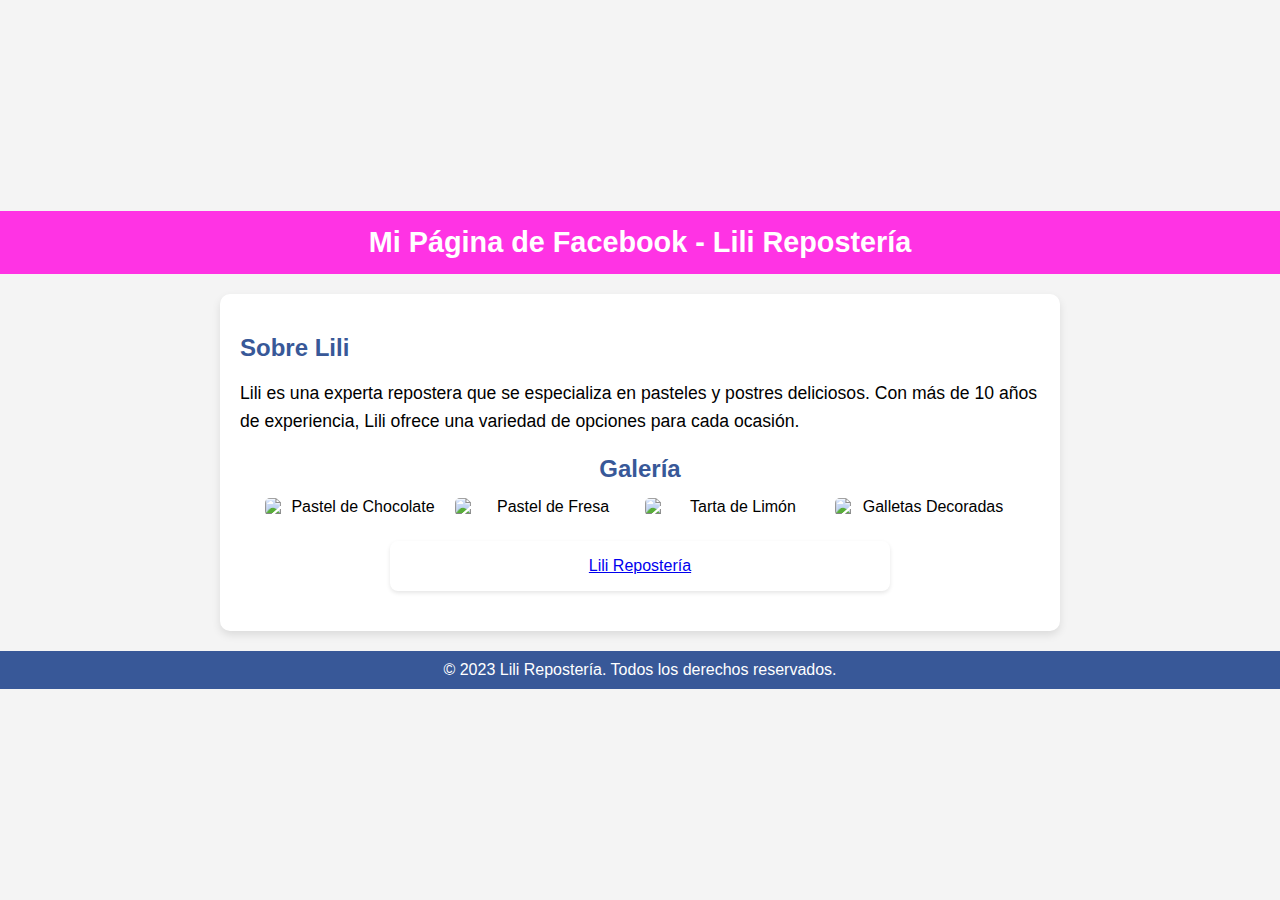
==== Lili reposteria/index.html @ 0bef7986 "Add files via upload" ====
<!DOCTYPE html>
<html lang="es">

<head>
    <meta charset="UTF-8">
    <meta name="viewport" content="width=device-width, initial-scale=1.0">
    <title>Widget de Página de Facebook</title>
    <link rel="stylesheet" type="text/css" href="style.css">
</head>

<body>
    <header>
        <h1>Mi Página de Facebook - Lili Repostería</h1>
    </header>

    <div class="container">
        <!-- Sección de Información sobre Lili -->
        <section class="info">
            <h2>Sobre Lili</h2>
            <p>Lili es una experta repostera que se especializa en pasteles y postres deliciosos. Con más de 10 años de experiencia, Lili ofrece una variedad de opciones para cada ocasión.</p>
        </section>

        <!-- Sección de Galería -->
        <section class="gallery">
            <h2>Galería</h2>
            <div class="gallery-images">
                <img src="cake1.jpg" alt="Pastel de Chocolate" />
                <img src="cake2.jpg" alt="Pastel de Fresa" />
                <img src="cake3.jpg" alt="Tarta de Limón" />
                <img src="cake4.jpg" alt="Galletas Decoradas" />
            </div>
        </section>

        <!-- Integración de Facebook -->
        <div class="fb-page" data-href="https://www.facebook.com/profile.php?id=61561192434782" data-tabs="timeline" data-width="" data-height="" data-small-header="false" data-adapt-container-width="true" data-hide-cover="false" data-show-facepile="true">
            <blockquote cite="https://www.facebook.com/profile.php?id=61561192434782" class="fb-xfbml-parse-ignore">
                <a href="https://www.facebook.com/profile.php?id=61561192434782">Lili Repostería</a>
            </blockquote>
        </div>
    </div>

    <footer>
        &copy; 2023 Lili Repostería. Todos los derechos reservados.
    </footer>

    <!-- Incluir SDK de Facebook para JavaScript -->
    <div id="fb-root"></div>
    <script async defer crossorigin="anonymous" src="https://connect.facebook.net/es_LA/sdk.js#xfbml=1&version=v13.0"></script>
</body>

</html>
---- Lili reposteria/style.css ----
/* Estilo general del body */
body {
    display: flex;
    flex-direction: column;
    justify-content: center; /* Centra verticalmente */
    align-items: center; /* Centra horizontalmente */
    min-height: 100vh; /* Ocupa toda la altura de la ventana */
    margin: 0; /* Elimina márgenes predeterminados */
    font-family: 'Arial', sans-serif; /* Fuente general */
    background-color: #f4f4f4; /* Color de fondo suave */
}

/* Estilo del header */
header {
    background-color: #ff33e4; /* Color de fondo del header */
    color: white; /* Color del texto del header */
    text-align: center; /* Alineación del texto */
    padding: 15px 0; /* Espaciado superior e inferior */
    width: 100%; /* Asegura que el header ocupa todo el ancho */
}

/* Estilo del título del header */
header h1 {
    margin: 0; /* Elimina margen */
    font-size: 1.8em; /* Tamaño del texto */
}

/* Contenedor principal */
.container {
    width: 90%; /* Ancho del contenedor */
    max-width: 800px; /* Ancho máximo para dispositivos grandes */
    margin: 20px auto; /* Margen superior e inferior, centrado horizontalmente */
    padding: 20px; /* Espaciado interno del contenedor */
    background-color: white; /* Color de fondo blanco */
    border-radius: 10px; /* Bordes redondeados */
    box-shadow: 0 4px 8px rgba(0, 0, 0, 0.1); /* Sombra sutil alrededor del contenedor */
}

/* Estilo para las secciones */
section {
    margin: 20px 0; /* Margen superior e inferior para las secciones */
}

/* Estilo del título de las secciones */
section h2 {
    margin-bottom: 10px; /* Margen inferior del título */
    color: #385898; /* Color del texto del título */
}

/* Estilo del texto de la sección de información */
.info p {
    font-size: 1.1em; /* Tamaño de fuente */
    line-height: 1.6; /* Altura de línea para mayor legibilidad */
}

/* Estilo de la galería */
.gallery {
    text-align: center; /* Centra el contenido de la galería */
}

/* Estilo de las imágenes en la galería */
.gallery-images {
    display: flex; /* Usa flexbox para el diseño */
    flex-wrap: wrap; /* Permite el wrapping de imágenes */
    justify-content: center; /* Centra las imágenes horizontalmente */
}

.gallery-images img {
    width: calc(50% - 10px); /* Dos imágenes por fila con márgenes */
    max-width: 180px; /* Ancho máximo de las imágenes */
    margin: 5px; /* Espaciado entre imágenes */
    border-radius: 5px; /* Bordes redondeados en las imágenes */
}

/* Estilo para la página de Facebook */
.fb-page {
    margin: 20px auto; /* Margen superior e inferior y centrado horizontal */
    max-width: 500px; /* Ancho máximo para el bloque */
    width: 100%; /* Ancho completo, asegurando que no sobresalga */
    border-radius: 8px; /* Bordes redondeados */
    overflow: hidden; /* Para evitar desbordamiento */
    box-shadow: 0 2px 4px rgba(0, 0, 0, 0.1); /* Sombra sutil */
    display: flex; /* Para centrar el contenido interno en caso de visualizar */
    justify-content: center; /* Centra el contenido interno horizontalmente */
}

/* Asegurarse que el blockquote dentro de fb-page se centre */
.fb-xfbml-parse-ignore {
    width: 100%; /* Asegura que el blockquote ocupa el ancho totalmente */
    text-align: center; /* Centra el texto */
}

/* Estilo del footer */
footer {
    background-color: #385898; /* Color de fondo del pie de página */
    color: white; /* Color del texto */
    text-align: center; /* Alineación centrada del texto */
    padding: 10px 0; /* Espacio superior e inferior */
    width: 100%; /* Asegura que el footer cubre todo el ancho */
    position: relative; /* Posicionamiento relativo para el pie */
    bottom: 0; /* Coloca el pie al final */
}

/* Media Queries para Responsividad */
@media (max-width: 768px) { /* Para tabletas y móviles */
    header h1 {
        font-size: 1.5em; /* Reduce el tamaño del texto del header */
    }

    .container {
        padding: 10px; /* Reduce el padding del contenedor en dispositivos más pequeños */
    }

    .info p {
        font-size: 1em; /* Reduce el tamaño de fuente del texto de información */
    }

    .gallery-images img {
        width: calc(100% - 10px); /* Cada imagen ocupa el 100% menos margen */
        max-width: none; /* Sin ancho máximo en móviles */
    }

    .fb-page {
        max-width: 100%; /* Las páginas de Facebook también ocupan el ancho completo */
    }

    section h2 {
        font-size: 1.5em; /* reducido tamaño para secciones en móviles */
    }
}
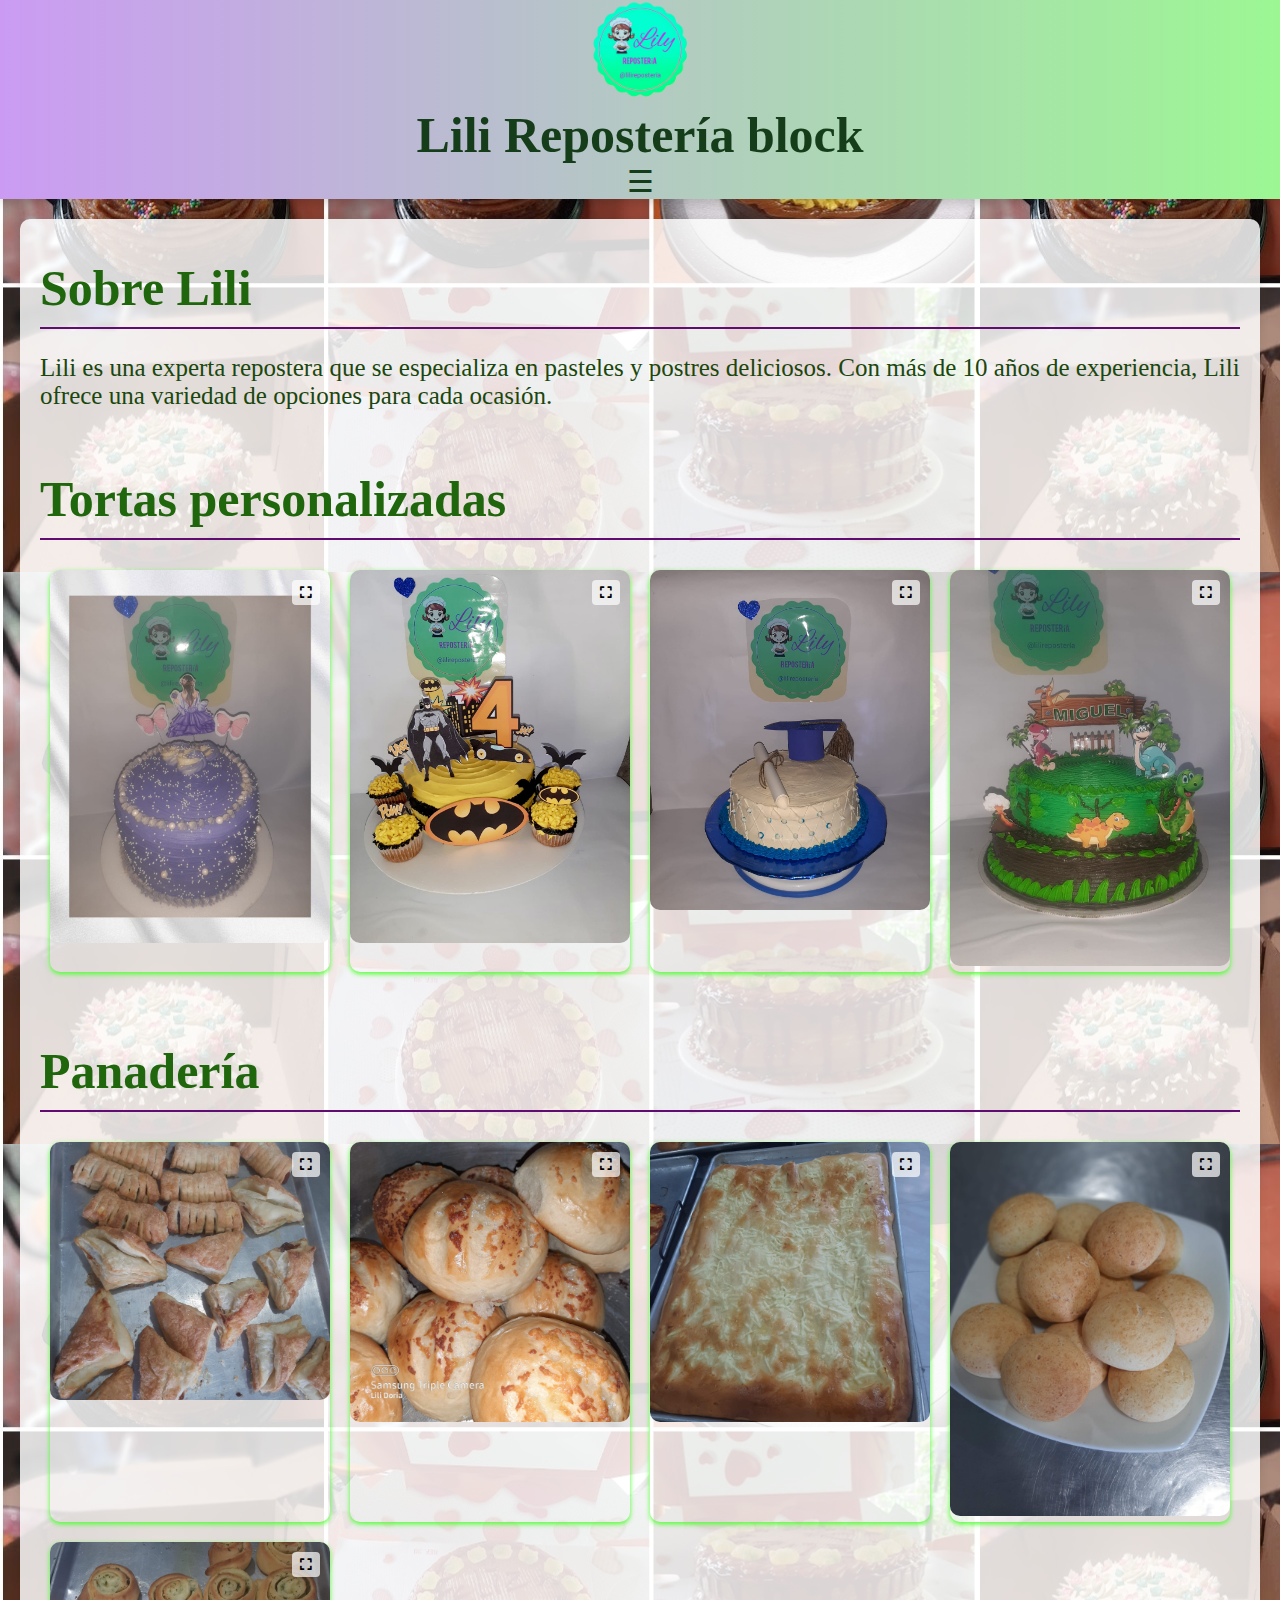
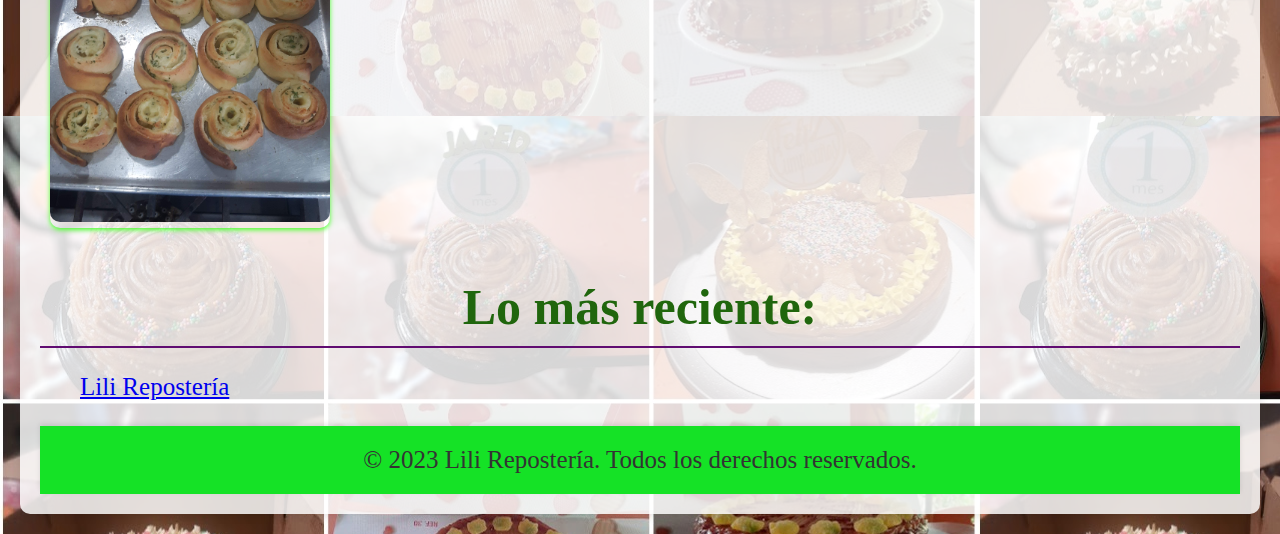
==== commit 6981c00f: "Add files via upload" ====
--- a/Lili reposteria/index.html
+++ b/Lili reposteria/index.html
@@ -4,41 +4,128 @@
 <head>
     <meta charset="UTF-8">
     <meta name="viewport" content="width=device-width, initial-scale=1.0">
-    <title>Widget de Página de Facebook</title>
+    <title>Lili Repostería</title>
     <link rel="stylesheet" type="text/css" href="style.css">
+    <link rel="stylesheet" href="https://cdnjs.cloudflare.com/ajax/libs/font-awesome/5.15.4/css/all.min.css">
 </head>
 
 <body>
     <header>
-        <h1>Mi Página de Facebook - Lili Repostería</h1>
+        <div class="logo-container">
+            <img src="imagenes/logo.png" alt="Logo de Lili Repostería" class="logo">
+        </div>
+        <h1>Lili Repostería block</h1>
+        <div class="menu">
+            <span>☰</span>
+            <div class="menu-content">
+                <a href="https://web.facebook.com/people/Lili-Reposter%C3%ADa/61561192434782/?ref=embed_page">Página de Facebook</a>
+                <a href="https://web.whatsapp.com/">WhatsApp</a>
+            </div>
+        </div>
     </header>
-
     <div class="container">
         <!-- Sección de Información sobre Lili -->
         <section class="info">
             <h2>Sobre Lili</h2>
             <p>Lili es una experta repostera que se especializa en pasteles y postres deliciosos. Con más de 10 años de experiencia, Lili ofrece una variedad de opciones para cada ocasión.</p>
         </section>
-
-        <!-- Sección de Galería -->
-        <section class="gallery">
-            <h2>Galería</h2>
-            <div class="gallery-images">
-                <img src="cake1.jpg" alt="Pastel de Chocolate" />
-                <img src="cake2.jpg" alt="Pastel de Fresa" />
-                <img src="cake3.jpg" alt="Tarta de Limón" />
-                <img src="cake4.jpg" alt="Galletas Decoradas" />
-            </div>
-        </section>
-
-        <!-- Integración de Facebook -->
-        <div class="fb-page" data-href="https://www.facebook.com/profile.php?id=61561192434782" data-tabs="timeline" data-width="" data-height="" data-small-header="false" data-adapt-container-width="true" data-hide-cover="false" data-show-facepile="true">
-            <blockquote cite="https://www.facebook.com/profile.php?id=61561192434782" class="fb-xfbml-parse-ignore">
-                <a href="https://www.facebook.com/profile.php?id=61561192434782">Lili Repostería</a>
-            </blockquote>
+<!-- Sección de Galería -->
+<section class="gallery">
+    <h2>Tortas personalizadas</h2>
+    <div class="gallery-images">
+        <div class="image-container">
+            <img src="imagenes/imagen 1.jpeg" alt="" />
+            <button class="fullscreen-btn" onclick="openModal(this.previousElementSibling.src, this.previousElementSibling.alt); event.stopPropagation();">
+                <i class="fas fa-expand"></i>
+            </button>
+        </div>
+        <div class="image-container">
+            <img src="imagenes/imagen 2.jpeg" alt="" />
+            <button class="fullscreen-btn" onclick="openModal(this.previousElementSibling.src, this.previousElementSibling.alt); event.stopPropagation();">
+                <i class="fas fa-expand"></i>
+            </button>
+        </div>
+        <div class="image-container">
+            <img src="imagenes/imagen3.jpeg" alt="" />
+            <button class="fullscreen-btn" onclick="openModal(this.previousElementSibling.src, this.previousElementSibling.alt); event.stopPropagation();">
+                <i class="fas fa-expand"></i>
+            </button>
+        </div>
+        <div class="image-container">
+            <img src="imagenes/imagen 4.jpeg" alt="" />
+            <button class="fullscreen-btn" onclick="openModal(this.previousElementSibling.src, this.previousElementSibling.alt); event.stopPropagation();">
+                <i class="fas fa-expand"></i>
+            </button>
         </div>
     </div>
+</section>
 
+<section class="gallery">
+    <h2>Panadería</h2>
+    <div class="gallery-images">
+        <div class="image-container">
+            <img src="imagenes/pan 4.jpg" alt="" />
+            <button class="fullscreen-btn" onclick="openModal(this.previousElementSibling.src, this.previousElementSibling.alt); event.stopPropagation();">
+                <i class="fas fa-expand"></i>
+            </button>
+        </div>
+        <div class="image-container">
+            <img src="imagenes/pan1.jpg" alt="" />
+            <button class="fullscreen-btn" onclick="openModal(this.previousElementSibling.src, this.previousElementSibling.alt); event.stopPropagation();">
+                <i class="fas fa-expand"></i>
+            </button>
+        </div>
+        <div class="image-container">
+            <img src="imagenes/pan2.jpg" alt="" />
+            <button class="fullscreen-btn" onclick="openModal(this.previousElementSibling.src, this.previousElementSibling.alt); event.stopPropagation();">
+                <i class="fas fa-expand"></i>
+            </button>
+        </div>
+        <div class="image-container">
+            <img src="imagenes/pan3.jpg" alt="" />
+            <button class="fullscreen-btn" onclick="openModal(this.previousElementSibling.src, this.previousElementSibling.alt); event.stopPropagation();">
+                <i class="fas fa-expand"></i>
+            </button>
+        </div>
+        <div class="image-container">
+            <img src="imagenes/pan5.jpg" alt="" />
+            <button class="fullscreen-btn" onclick="openModal(this.previousElementSibling.src, this.previousElementSibling.alt); event.stopPropagation();">
+                <i class="fas fa-expand"></i>
+            </button>
+        </div>
+    </div>
+</section>
+
+<!-- Modal for displaying images -->
+<div id="imageModal" class="modal" style="display:none;">
+    <span class="close" onclick="closeModal()">&times;</span>
+    <img class="modal-content" id="modalImage">
+    <div id="caption"></div>
+    <button class="prev" onclick="changeImage(-1)">&#10094;</button>
+    <button class="next" onclick="changeImage(1)">&#10095;</button>
+</div>
+
+
+
+
+  <!-- Integración de Facebook -->
+  <h2 style="text-align: center; margin-bottom: 20px;">Lo más reciente:</h2>
+
+  <div class="fb-container">
+      <div class="fb-page" 
+           data-href="https://www.facebook.com/profile.php?id=61561192434782" 
+           data-tabs="timeline" 
+           data-width="" 
+           data-height="" 
+           data-small-header="false" 
+           data-adapt-container-width="true" 
+           data-hide-cover="false" 
+           data-show-facepile="true">
+          <blockquote cite="https://www.facebook.com/profile.php?id=61561192434782" class="fb-xfbml-parse-ignore">
+              <a href="https://www.facebook.com/profile.php?id=61561192434782">Lili Repostería</a>
+          </blockquote>
+      </div>
+  </div>
     <footer>
         &copy; 2023 Lili Repostería. Todos los derechos reservados.
     </footer>
@@ -46,6 +133,58 @@
     <!-- Incluir SDK de Facebook para JavaScript -->
     <div id="fb-root"></div>
     <script async defer crossorigin="anonymous" src="https://connect.facebook.net/es_LA/sdk.js#xfbml=1&version=v13.0"></script>
+    <script>
+let currentImageIndex = 0;
+const images = [];
+
+function openModal(src, alt) {
+    // Limpiar la lista de imágenes antes de establecer el nuevo modal
+    images.length = 0;
+
+    const allImages = document.querySelectorAll('.gallery-images img');
+    allImages.forEach((img, index) => {
+        images.push({ src: img.src, alt: img.alt });
+    });
+
+    // Establecer el índice actual de la imagen
+    currentImageIndex = [...allImages].findIndex(img => img.src === src);
+
+    const modal = document.getElementById("imageModal");
+    const modalImage = document.getElementById("modalImage");
+    const caption = document.getElementById("caption");
+
+    modal.style.display = "block";
+    modalImage.src = src;
+    modalImage.alt = alt;
+    caption.textContent = alt;
+}
+
+function closeModal() {
+    document.getElementById("imageModal").style.display = "none";
+}
+
+function changeImage(direction) {
+    currentImageIndex = (currentImageIndex + direction + images.length) % images.length;
+
+    const modalImage = document.getElementById("modalImage");
+    const caption = document.getElementById("caption");
+    
+    modalImage.src = images[currentImageIndex].src;
+    modalImage.alt = images[currentImageIndex].alt;
+    caption.textContent = images[currentImageIndex].alt;
+}
+
+// Añade los eventos a los botones de navegación
+document.querySelector('.prev').onclick = function(event) {
+    event.stopPropagation(); // Evita que el clic se propague y cierre el modal
+    changeImage(-1);
+};
+
+document.querySelector('.next').onclick = function(event) {
+    event.stopPropagation(); // Evita que el clic se propague y cierre el modal
+    changeImage(1);
+};
+    </script>
 </body>
 
 </html>--- a/Lili reposteria/style.css
+++ b/Lili reposteria/style.css
@@ -6,125 +6,270 @@
     align-items: center; /* Centra horizontalmente */
     min-height: 100vh; /* Ocupa toda la altura de la ventana */
     margin: 0; /* Elimina márgenes predeterminados */
-    font-family: 'Arial', sans-serif; /* Fuente general */
-    background-color: #f4f4f4; /* Color de fondo suave */
+     font-family: 'Brush Script MT', cursive; /* Fuente general en cursiva */
+    background-image: url(imagenes/fondo.jpg); /* Color de fondo más claro */
+    color: #1b460e; /* Color de texto oscuro para buena legibilidad */
+    font-size: 25px;
 }
 
 /* Estilo del header */
 header {
-    background-color: #ff33e4; /* Color de fondo del header */
-    color: white; /* Color del texto del header */
+    background: linear-gradient(to right, #cb9bf3, #9cf793); /* Degradado atractivo */
+    color: rgb(21, 61, 26); /* Color del texto del header */
     text-align: center; /* Alineación del texto */
-    padding: 15px 0; /* Espaciado superior e inferior */
     width: 100%; /* Asegura que el header ocupa todo el ancho */
-}
-
+    box-shadow: 0 4px 10px rgba(0, 0, 0, 0.15); /* Sombra para profundidad */
+}
+/* Estilo para el logo en el encabezado */
+.logo {
+    width: 100px; /* Ancho del logo */
+    height: auto; /* Altura automática para mantener la proporción */
+}
+
+     /* Estilos para el menú */
+     .menu {
+        position: relative;
+        display: inline-block;
+    }
+    
+    .menu-content {
+        display: none;
+        position: absolute;
+        background-color: #f9d8ff;
+        min-width: 120px;
+        box-shadow: 0 4px 8px rgb(28, 56, 21);
+        border-radius: 5px;
+        padding: 8px;
+        z-index: 1;
+        text-align: left;
+    }
+    
+    .menu-content a {
+        display: block;
+        padding: 6px 12px;
+        color: #113a1d;
+        text-decoration: none;
+        transition: background-color 0.3s;
+        font-size: 16px; /* Tamaño del texto de los enlaces */
+    }
+    
+    .menu-content a:hover {
+        background-color: #b9f1c1;
+    }
+
+    .menu span {
+        font-size: 30px; /* Aumento del tamaño del icono */
+    }
+
+    .menu:hover .menu-content {
+        display: block;
+    }
 /* Estilo del título del header */
 header h1 {
     margin: 0; /* Elimina margen */
-    font-size: 1.8em; /* Tamaño del texto */
-}
-
-/* Contenedor principal */
+    font-size: 2em; /* Tamaño del texto más grande */
+    font-weight: bold; /* Negrita para mayor énfasis */
+}
+/* Estilo para contenedor principal */
 .container {
-    width: 90%; /* Ancho del contenedor */
-    max-width: 800px; /* Ancho máximo para dispositivos grandes */
-    margin: 20px auto; /* Margen superior e inferior, centrado horizontalmente */
-    padding: 20px; /* Espaciado interno del contenedor */
-    background-color: white; /* Color de fondo blanco */
-    border-radius: 10px; /* Bordes redondeados */
-    box-shadow: 0 4px 8px rgba(0, 0, 0, 0.1); /* Sombra sutil alrededor del contenedor */
-}
-
-/* Estilo para las secciones */
+    max-width: 1200px; 
+    margin: 20px auto; 
+    padding: 20px;
+    background-color: #ffffffd5; 
+    border-radius: 10px; 
+    box-shadow: 0 2px 10px rgba(0, 0, 0, 0.1); 
+}
+
+/* Estilo para secciones */
 section {
-    margin: 20px 0; /* Margen superior e inferior para las secciones */
-}
-
-/* Estilo del título de las secciones */
-section h2 {
-    margin-bottom: 10px; /* Margen inferior del título */
-    color: #385898; /* Color del texto del título */
-}
-
-/* Estilo del texto de la sección de información */
-.info p {
-    font-size: 1.1em; /* Tamaño de fuente */
-    line-height: 1.6; /* Altura de línea para mayor legibilidad */
-}
-
-/* Estilo de la galería */
+    margin-bottom: 40px; 
+}
+
+h2 {
+    font-size: 2em; 
+    color: #20660d; 
+    border-bottom: 2px solid #600c71; 
+    padding-bottom: 10px;
+    margin: 20px 0; /* Espacio extra */
+}
+
+/* Estilo para párrafos */
+p {
+    margin-bottom: 15px; 
+}
+
+/* Estilo para la galería */
 .gallery {
-    text-align: center; /* Centra el contenido de la galería */
-}
-
-/* Estilo de las imágenes en la galería */
+    display: flex;
+    flex-direction: column;  
+}
+
 .gallery-images {
-    display: flex; /* Usa flexbox para el diseño */
-    flex-wrap: wrap; /* Permite el wrapping de imágenes */
-    justify-content: center; /* Centra las imágenes horizontalmente */
-}
-
-.gallery-images img {
-    width: calc(50% - 10px); /* Dos imágenes por fila con márgenes */
-    max-width: 180px; /* Ancho máximo de las imágenes */
-    margin: 5px; /* Espaciado entre imágenes */
-    border-radius: 5px; /* Bordes redondeados en las imágenes */
-}
-
-/* Estilo para la página de Facebook */
-.fb-page {
-    margin: 20px auto; /* Margen superior e inferior y centrado horizontal */
-    max-width: 500px; /* Ancho máximo para el bloque */
-    width: 100%; /* Ancho completo, asegurando que no sobresalga */
-    border-radius: 8px; /* Bordes redondeados */
-    overflow: hidden; /* Para evitar desbordamiento */
-    box-shadow: 0 2px 4px rgba(0, 0, 0, 0.1); /* Sombra sutil */
-    display: flex; /* Para centrar el contenido interno en caso de visualizar */
-    justify-content: center; /* Centra el contenido interno horizontalmente */
-}
-
-/* Asegurarse que el blockquote dentro de fb-page se centre */
-.fb-xfbml-parse-ignore {
-    width: 100%; /* Asegura que el blockquote ocupa el ancho totalmente */
-    text-align: center; /* Centra el texto */
-}
-
-/* Estilo del footer */
+    display: flex;
+    flex-wrap: wrap; 
+    justify-content: space-between; 
+}
+
+.image-container {
+    position: relative;
+    margin: 10px; 
+    overflow: b; 
+    border-radius: 10px; 
+    box-shadow: 0 2px 5px rgb(77, 255, 46); 
+    width: calc(25% - 20px); 
+    transition: transform 0.3s, box-shadow 0.3s; /* Añadido efecto de sombra */
+}
+
+.image-container:hover {
+    transform: scale(1.05); /* Efecto de zoom el contenedor */
+    box-shadow: 0 4px 15px rgb(140, 25, 255); /* Sombra más definida al pasar el mouse */
+}
+
+.image-container img {
+    width: 100%; 
+    height: auto; 
+    border-radius: 10px;
+    transition: transform 0.3s; 
+}
+
+.whatsapp-link {
+    position: absolute;
+    bottom: 10px; 
+    left: 10px; 
+}
+
+/* Estilo para botones */
+.btn {
+    background-color: #10a526; 
+    color: white; 
+    border: none; 
+    padding: 10px 20px; 
+    border-radius: 5px; 
+    cursor: pointer; 
+    transition: background-color 0.3s, transform 0.3s; /* Suave transición */
+}
+
+.btn:hover {
+    background-color: #000000; 
+    transform: translateY(-2px); /* Efecto de elevación al pasar el mouse */
+}
+
+/* Estilo para el footer */
 footer {
-    background-color: #385898; /* Color de fondo del pie de página */
-    color: white; /* Color del texto */
-    text-align: center; /* Alineación centrada del texto */
-    padding: 10px 0; /* Espacio superior e inferior */
-    width: 100%; /* Asegura que el footer cubre todo el ancho */
-    position: relative; /* Posicionamiento relativo para el pie */
-    bottom: 0; /* Coloca el pie al final */
-}
-
-/* Media Queries para Responsividad */
-@media (max-width: 768px) { /* Para tabletas y móviles */
-    header h1 {
-        font-size: 1.5em; /* Reduce el tamaño del texto del header */
-    }
-
-    .container {
-        padding: 10px; /* Reduce el padding del contenedor en dispositivos más pequeños */
-    }
-
-    .info p {
-        font-size: 1em; /* Reduce el tamaño de fuente del texto de información */
-    }
-
-    .gallery-images img {
-        width: calc(100% - 10px); /* Cada imagen ocupa el 100% menos margen */
-        max-width: none; /* Sin ancho máximo en móviles */
-    }
-
-    .fb-page {
-        max-width: 100%; /* Las páginas de Facebook también ocupan el ancho completo */
-    }
-
-    section h2 {
-        font-size: 1.5em; /* reducido tamaño para secciones en móviles */
-    }
-}+    text-align: center; 
+    padding: 20px; 
+    background-color: #15e226; 
+    color: #333; 
+    box-shadow: 0 -2px 5px rgba(0, 0, 0, 0.1); /* Sombra superior */
+}
+
+/* Estilo para integración de Facebook */
+.fb-container {
+    margin: 20px 0; 
+    
+}
+
+/* Consultas de medios para dispositivos móviles */
+@media (max-width: 768px) {
+    .image-container {
+        width: 100%; 
+        margin: 10px 0; 
+    }
+
+    h1 {
+        font-size: 2em; 
+    }
+
+    h2 {
+        font-size: 1.5em; 
+    }
+
+    .btn {
+        width: 100%; 
+        padding: 15px; 
+    }
+}
+.modal {
+    display: none;
+    position: fixed;
+    z-index: 1;
+    padding-top: 100px;
+    left: 0;
+    top: 0;
+    width: 100%;
+    height: 90%;
+    overflow: auto;
+    background-color: rgba(0, 0, 0, 0.9);
+}
+
+.modal-content {
+    margin: auto;
+    display: block;
+    max-width: 90%; /* Cambié width: 80% a max-width: 90% para que la imagen no exceda el 90% del ancho de la modal */
+    max-height: 80%; /* Añadido para asegurar que la imagen no exceda el 80% de la altura de la modal */
+    height: auto; /* Mantiene la proporción de la imagen */
+    object-fit: contain; /* Este ajuste mantiene la proporción de la imagen al escalar */
+}
+
+.caption {
+    margin: auto;
+    display: block;
+    text-align: center;
+    color: #ccc;
+    padding: 10px 0;
+    height: auto; /* Cambié a auto para adaptarse al contenido */
+}
+
+.close {
+    position: absolute;
+    top: 15px;
+    right: 35px;
+    color: #f1f1f1;
+    font-size: 40px;
+    font-weight: bold;
+}
+
+.prev, .next {
+    position: absolute;
+    top: 50%;
+    width: auto;
+    padding: 16px;
+    color: white;
+    font-weight: bold;
+    font-size: 18px;
+    transition: 0.6s ease;
+    cursor: pointer;
+}
+
+.prev {
+    left: 0;
+}
+
+.next {
+    right: 0;
+}
+
+.image-container {
+    position: relative;
+}
+
+.fullscreen-btn {
+    position: absolute;
+    top: 10px;
+    right: 10px;
+    background: rgba(255, 255, 255, 0.7);
+    border: none;
+    border-radius: 4px;
+    padding: 5px 8px;
+    cursor: pointer;
+    z-index: 1;
+    transition: background 0.3s;
+}
+
+.fullscreen-btn:hover {
+    background: rgba(255, 255, 255, 1);
+}
+
+.fullscreen-btn i {
+    color: #000; /* El color del ícono, ajusta según tu diseño */
+}
